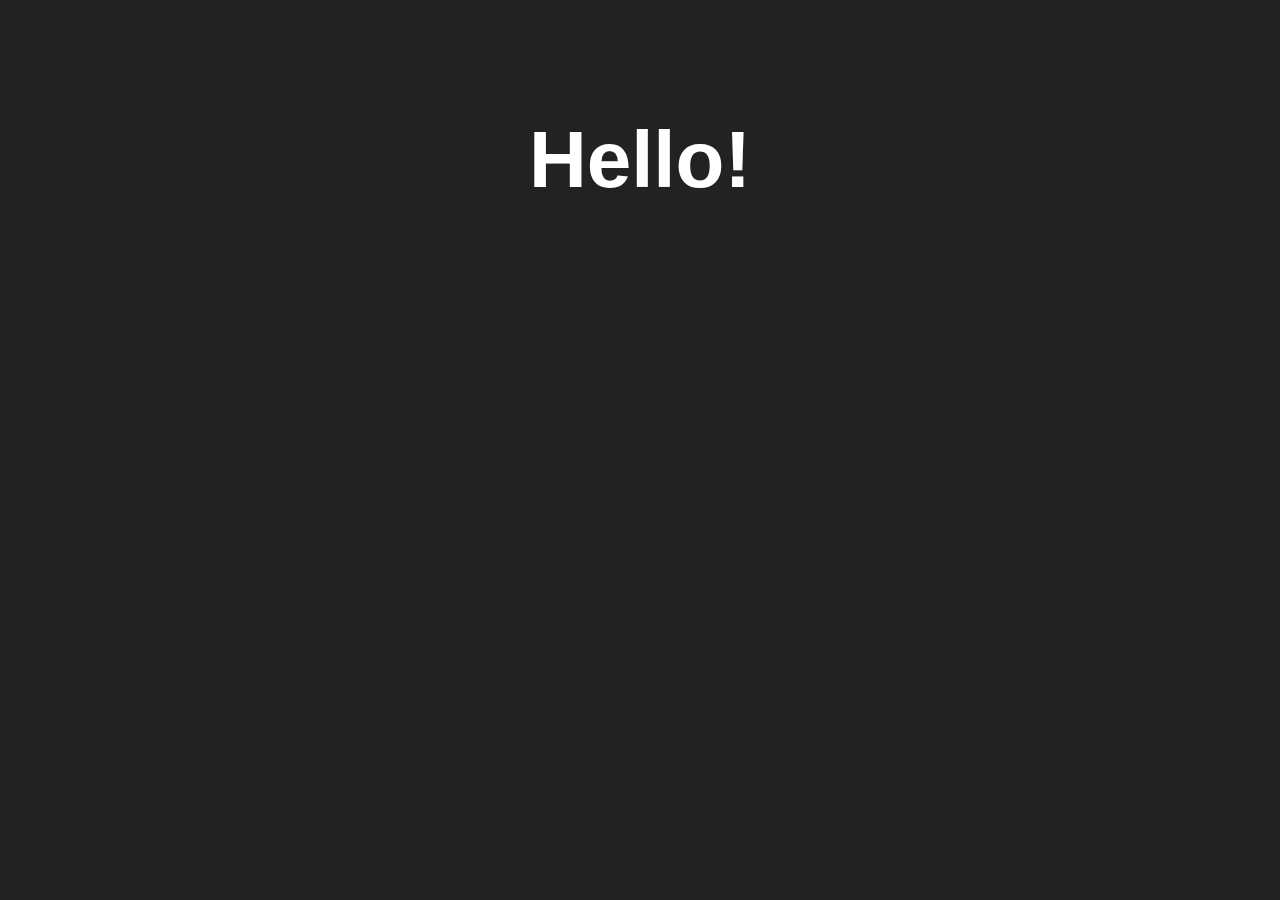
==== WearTizenApp/index.html @ a1d7c6fe "Initializing project" ====
<!DOCTYPE html>
<html>
<head>
    <meta charset="utf-8" />
    <meta name="viewport" content="width=device-width, initial-scale=1.0, maximum-scale=1.0">
    <meta name="description" content="Tizen Wearable basic template generated by Samsung Wearable Web IDE"/>

    <title>Just a prove of concept developed to MO622 (HCI) discipline of Unicamp (Brazil)</title>

    <link rel="stylesheet" type="text/css" href="css/style.css"/>
    <script src="js/main.js"></script>
</head>

<body>
  <div class=contents>
  	<div style='margin:auto;'>
  		<span class=content_text id=textbox>Hello!</span>
  	</div>
  </div>
</body>
</html>
---- WearTizenApp/css/style.css ----
* {
    font-family: Verdana, Lucida Sans, Arial, Helvetica, sans-serif;
}

body {
    margin: 0px auto;
    background-color:#222;
}

.contents {
	display: flex;
	display: -webkit-flex;
	box-sizing: border-box;
	-webkit-box-sizing: border-box;
	height:320px;
}


.content_text {
	font-weight:bold;
	font-size:5em;
	color:#fff;
}
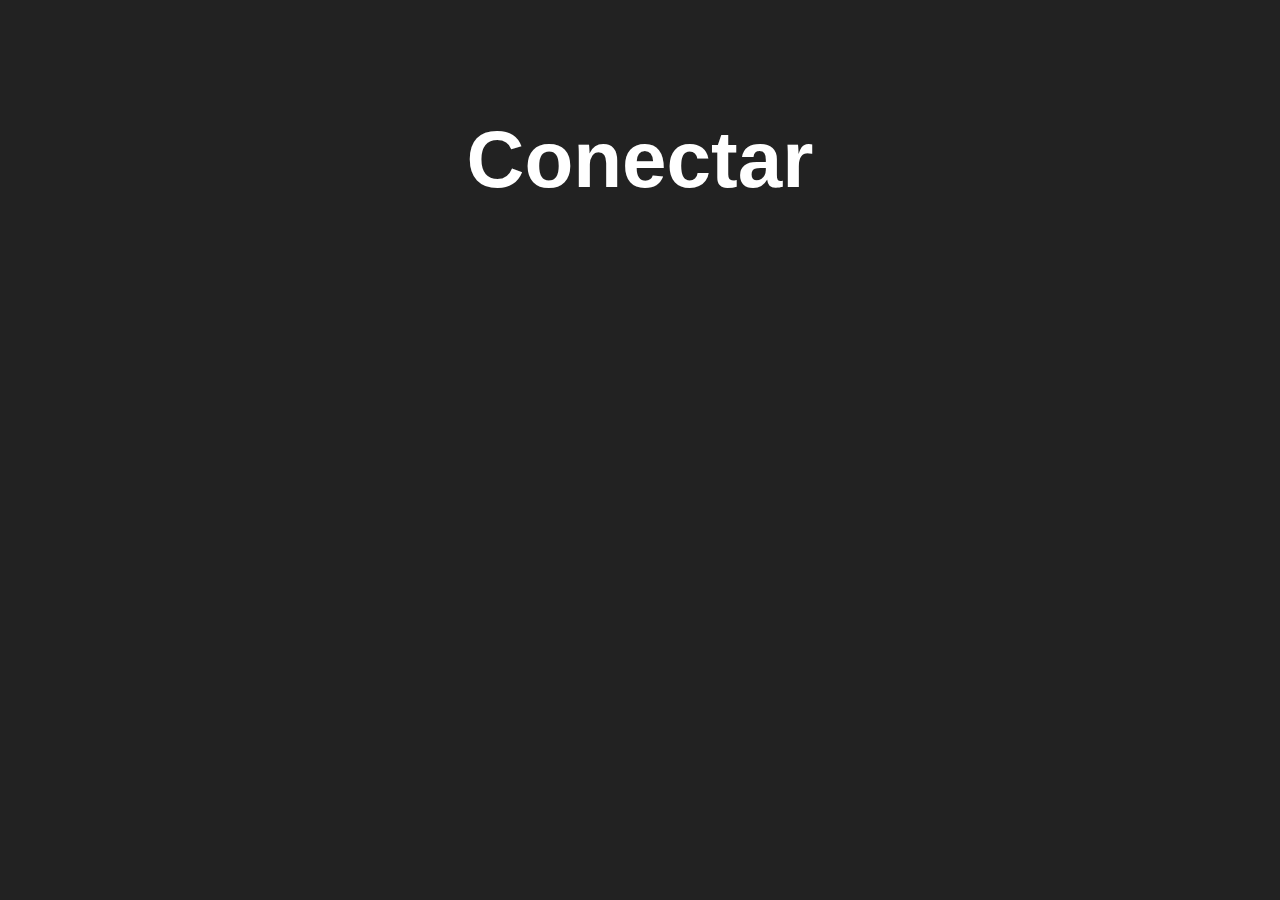
==== commit 17ee44d2: "Adding instructions on main screen" ====
--- a/WearTizenApp/index.html
+++ b/WearTizenApp/index.html
@@ -1,21 +1,25 @@
 <!DOCTYPE html>
 <html>
+
 <head>
-    <meta charset="utf-8" />
-    <meta name="viewport" content="width=device-width, initial-scale=1.0, maximum-scale=1.0">
-    <meta name="description" content="Tizen Wearable basic template generated by Samsung Wearable Web IDE"/>
-
+    <meta charset='utf-8' />
+    <meta name='viewport' content='width=device-width, initial-scale=1.0, maximum-scale=1.0'>
+    <meta name='description' content='Tizen Wearable basic template generated by Samsung Wearable Web IDE' />
     <title>Just a prove of concept developed to MO622 (HCI) discipline of Unicamp (Brazil)</title>
-
-    <link rel="stylesheet" type="text/css" href="css/style.css"/>
-    <script src="js/main.js"></script>
+    <link rel='stylesheet' type='text/css' href='css/style.css' />
 </head>
 
-<body>
-  <div class=contents>
-  	<div style='margin:auto;'>
-  		<span class=content_text id=textbox>Hello!</span>
-  	</div>
-  </div>
+<body onclick="main.tapScreen()">
+    <div class=contents>
+        <div style='margin:auto;'>
+            <span class='content_text' id='textbox'>Conectar</span>
+        </div>
+        <audio style="display:none" id="audio" src="res/audios/dangerous_crossing.mp3" preload="auto" controls>
+            <p> Audio não suportado pelo dispositivo</p>
+        </audio>
+    </div>
+    <script src='js/util.js'></script>
+    <script src='js/main.js'></script>
 </body>
+
 </html>
--- a/WearTizenApp/css/style.css
+++ b/WearTizenApp/css/style.css
@@ -20,4 +20,8 @@
 	font-weight:bold;
 	font-size:5em;
 	color:#fff;
+}
+
+.no_href {
+	text-decoration: none;
 }